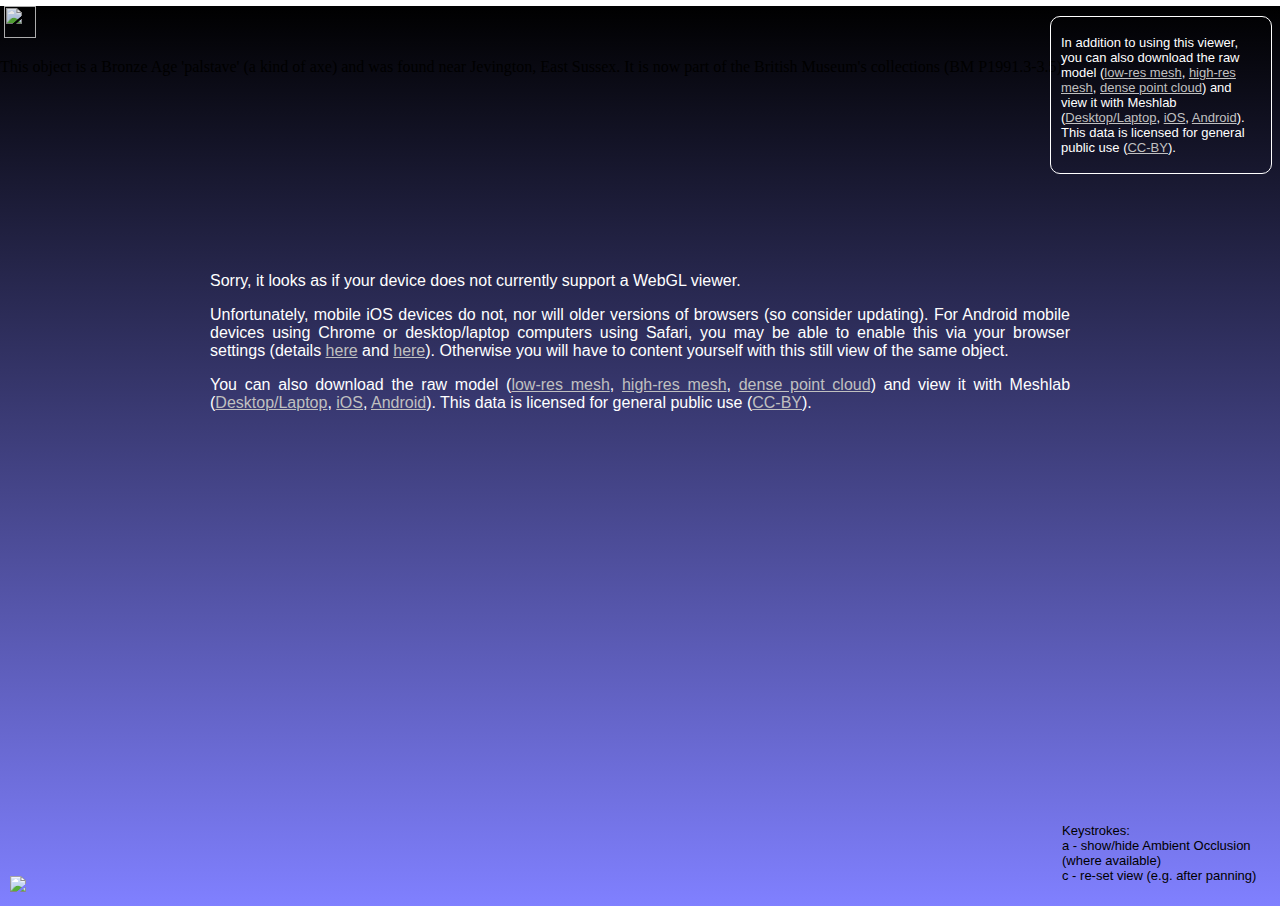
==== index.html @ 2e12a2fa "Add ambient occlusion, object re-centre and panning control." ====
<!DOCTYPE html>
<html>

	<!-- Created by Andrew Bevan, 21-Apr-2014 -->
	<!-- micropasts.org -->
	<!-- Based mainly on three.js and jquery, and
	with further assistance from Marek Maciusowicz,
	Daniel Pett, Johannes Raida and Manuel Wieser -->

	<head>
		<meta charset="utf-8" />
		<meta name="viewport" content="initial-scale=1, width=device-width" />
		<title>MicroPasts 3D Viewer</title>
		<meta name="description" content="A 3D viewer for rendering of models from the MicroPasts project" />
		<meta name="author" content="The MicroPasts team - Andrew Bevan" />

		<meta property="og:title" content="MicroPasts 3D Viewer" />
		<meta property="og:url" content="http://micropasts.org/3D" />
		<meta property="og:image" content="http://crowdsourced.micropasts.org/static/img/MP_SQUARE_notype.png" />
		<meta property="og:site_name" content="MicroPasts: 3D viewer" />
		<meta property="og:type" content="website" />
		<meta property="og:locale" content="en_GB" />
		<meta property="og:description" content="Crowd and community fuelled archaeological research" />
		<meta property="fb:admins" content="688811070" />
		<meta property="fb:app_id" content="1376278705957324" />

		<!-- Twitter card tags -->
		<meta name="twitter:card" content="summary" />
		<meta name="twitter:site" content="@micropasts" />
		<meta name="twitter:title" content="MicroPasts 3D viewer" />
		<meta name="twitter:description" content="Crowd and community fuelled archaeological research" />
		<meta name="twitter:creator" content="@micropasts" />
		<meta name="twitter:image:src" content="http://micropasts.org/3D/examples/P1991_3-3_5_snap.png">

		<!-- v1.10.4 -->
		<link rel=stylesheet href="css/jquery-ui.css" />
		<!-- includes info button -->
		<link rel=stylesheet href="css/mpview.css" />
	</head>

	<body>
		<!-- Main container -->
		<div id="my3dcontent">
			<!-- Object Information Button -->
			<div id="infoButton"
			class="ui-button ui-widget ui-state-default ui-corner-all ui-button-text-only"
			role="button" aria-disabled="false">
				<span class="ui-button-text"><img alt="" width="32" height="32" src="images/icon-info.png" /></span>
			</div>
			<div id="infoBox" title="Object Info">
				<p>
					This object is a Bronze Age 'palstave' (a kind of axe) and was found near Jevington, East Sussex. It is now part of the British Museum's collections (BM P1991.3-3.5).
				</p>
			</div>

			<!-- Logo Overlay -->
			<div id="mylogo">
				<img width="100" src="images/mp-webgl.png">
			</div>

			<!-- Text Overlay -->
			<div id="myothercontent">
				<p>
					In addition to using this viewer, you can also download the raw model (<a
					href="examples/P1991_3-3_5_LoRes.zip">low-res mesh</a>, <a
					href="examples/P1991_3-3_5_HiRes.zip">high-res mesh</a>, <a
					href="examples/P1991_3-3_5_DPC.ply">dense point cloud</a>) and view it with Meshlab (<a
					href="http://meshlab.sourceforge.net/">Desktop/Laptop</a>, <a href="https://itunes.apple.com/us/app/meshlab-for-ios/id451944013?mt=8">iOS</a>, <a href="https://play.google.com/store/apps/details?id=it.isticnr.meshlab">Android</a>). This data is licensed for general public use (<a
					href="http://creativecommons.org/licenses/by/4.0/">CC-BY</a>).
				</p>
			</div>
			
			<!-- Function Key Text Overlay -->
			<div id="keystrokeoverlay">
				<p>
				Keystrokes:<br>
				a - show/hide Ambient Occlusion (where available)<br>
				c - re-set view (e.g. after panning)<br>
				</p>
			</div>

			<!-- Replacement Image -->
			<div id="backupimage">
				<div id="backupimage-img-wrapper">
					<img id="backupimage-img" alt="" src="examples/P1991_3-3_5_snap.png" />
				</div>
				<div id="backupimage-text-wrapper">
					<p>
						Sorry, it looks as if your device does not currently support a WebGL viewer.
					</p>
					<p>
						Unfortunately, mobile iOS devices do not, nor will older versions of browsers (so consider updating).
						For Android mobile devices using Chrome or desktop/laptop computers using Safari, you may be able to enable this via your browser settings
						(details <a
						href="http://thenextweb.com/google/2013/01/25/google-finally-makes-it-easy-to-enable-webgl-support-in-latest-chrome-for-android-beta/">here</a> and <a
						href="https://discussions.apple.com/thread/3300585?start=0">here</a>).
						Otherwise you will have to content yourself with this still view of the same object.
					</p>
					<p>
						You can also download the raw model (<a
						href="examples/P1991_3-3_5_LoRes.zip">low-res mesh</a>, <a
						href="examples/P1991_3-3_5_HiRes.zip">high-res mesh</a>, <a
						href="examples/P1991_3-3_5_DPC.ply">dense point cloud</a>) and view it with Meshlab (<a
						href="http://meshlab.sourceforge.net/">Desktop/Laptop</a>, <a href="https://itunes.apple.com/us/app/meshlab-for-ios/id451944013?mt=8">iOS</a>, <a href="https://play.google.com/store/apps/details?id=it.isticnr.meshlab">Android</a>). This data is licensed for general public use (<a
						href="http://creativecommons.org/licenses/by/4.0/">CC-BY</a>).
					</p>
				</div>
			</div>

		</div>
		</div>

		<!-- Moved scripts to render faster -->
		<script src="js/three.min.js"></script>
		<script src="js/TrackballControls.js"></script>
		<script src="js/OBJLoader.js"></script>
		<script src="js/Detector.js"></script>
		<script src="js/jquery-2.1.0.min.js"></script>
		<script src="js/jquery-ui.min.js"></script>
		<script src="js/info.js"></script>

		<!-- Dynamically add a border around my3dcontent, so calc() doesn't have to be used -->
		<script type="text/javascript">
			if (Detector.webgl) {
				$('#my3dcontent').css('min-height', window.innerHeight - 6);
				$('#my3dcontent').css('border', 'solid 3px');
				window.addEventListener('resize', function() {
					$('#my3dcontent').css('min-height', window.innerHeight - 6);
				}, false);
			} else {
				$('#my3dcontent').css('min-height', $('#my3dcontent').height() - 6);
				$('#my3dcontent').css('border', 'solid 3px');
				window.addEventListener('resize', function() {
					$('#my3dcontent').css('min-height', $(window).height() - 6);
				}, false);
			}
		</script>

		<!-- Conditional display depending on browser's WebGL capabiltites -->
		<script>
			$(document).ready(function() {
				if (Detector.webgl) {
					document.getElementById('backupimage').style.display = 'none';
				} else {
					document.getElementById('myothercontent').style.display = 'none';
					document.getElementById('keystrokeoverlay').style.display = 'none';
				};
			});
		</script>
		
		<!-- WebGL Main Script -->
		<script>
			var container;
			var camera, scene, renderer;
			var mouseX = 0, mouseY = 0;
			var myTextures = Array();
			var texturetype = 0;
			var globalObject;

			var windowHalfX = window.innerWidth / 2;
			var windowHalfY = window.innerHeight / 2;

			if (Detector.webgl) {
				init();
				animate();
			}

			/*** Initialize ***/
			function init() {

				var wrapper = document.createElement('div');
				wrapper.style.position = 'absolute';
				wrapper.style.overflow = 'hidden';
				wrapper.style.top = 0;
				wrapper.style.width = window.innerWidth + 'px';
				wrapper.style.height = window.innerHeight + 'px';

				window.addEventListener('resize', function() {
					wrapper.style.width = window.innerWidth + 'px';
					wrapper.style.height = window.innerHeight + 'px';
				}, false);

				document.body.appendChild(wrapper);

				var container = document.createElement('div');

				wrapper.appendChild(container);

				// Adjust cameras distance and set the FOV. Last two values set the clippling plane.
				camera = new THREE.PerspectiveCamera(45, window.innerWidth / window.innerHeight, 0.01, 10);
				camera.position.z = 0.4;

				// Set camera behaviour and sensitivity
				controls = new THREE.TrackballControls(camera);
				controls.rotateSpeed = 4;
				controls.zoomSpeed = 4;
				controls.panSpeed = 2;
				controls.noZoom = false;
				controls.noPan = false;
				controls.staticMoving = true;
				controls.dynamicDampingFactor = 0.3;

				// Add scene
				scene = new THREE.Scene();

				// White light with no shading effects
				var ambient = new THREE.AmbientLight(0xffffff);
				scene.add(ambient);
			
				/*** Texture Loading ***/
				if (Detector.webgl) {
					var manager = new THREE.LoadingManager();
					manager.onProgress = function(item, loaded, total) {
						console.log(item, loaded, total);
					};

					var loader = new THREE.ImageLoader(manager);

					// Load texture(s) into array
					myTextures[0] = new THREE.Texture();
					loader.load('examples/P1991_3-3_5_LoRes.jpg', function(image) {
						myTextures[0].image = image;
						myTextures[0].needsUpdate = true;
					});
					myTextures[1] = new THREE.Texture();
					loader.load('examples/P1991_3-3_5_AmbOcc.jpg', function(image) {
						myTextures[1].image = image;
						myTextures[1].needsUpdate = true;
					});

					// Load mesh and apply texture
					var loader = new THREE.OBJLoader(manager);
					loader.load('examples/P1991_3-3_5_LoRes.obj', function(object) {
						//store global reference to .obj
        				globalObject = object;
						object.traverse(function(child) {
							if ( child instanceof THREE.Mesh) {
								// child.material.map = texture;
								child.material.map = myTextures[texturetype];
								child.material.needsUpdate = true;
								THREE.GeometryUtils.center(child.geometry);
							}
						});

						// Rescale if necessary
						object.scale = new THREE.Vector3(1, 1, 1);

						// Re-position if necessary
						object.position.y += 0.0;
						scene.add(object);
					});
				}

				// Check for WebGL (enable slower canvas render otherwise)
				if (Detector.webgl) {
					renderer = new THREE.WebGLRenderer({
						alpha : true
					});
				} else {
					renderer = new THREE.CanvasRenderer({
						alpha : true
					});
				}

				renderer.setSize(window.innerWidth, window.innerHeight);
				container.appendChild(renderer.domElement);
				container.addEventListener('resize', onWindowResize, false);
				document.addEventListener("keydown", onDocumentKeyDown, false);
			}
			
			// Handle keystroke events
			function onDocumentKeyDown(event){
				var keyCode = event.which;
				// Alternate between multiple textures via "a" keystroke
					if(keyCode == 65){
						if (texturetype == 0) {
							texturetype = 1;
							globalObject.traverse( function ( child ) {
      							if (child instanceof THREE.Mesh) {
						        child.material.map = myTextures[texturetype];
  							    child.material.needsUpdate = true;
 							    }
							});
						} else {
							texturetype = 0;
							globalObject.traverse( function ( child ) {
      							if (child instanceof THREE.Mesh) {
						        child.material.map = myTextures[texturetype];
  							    child.material.needsUpdate = true;
 							    }
							});
						}
					// Reset camera position via "c" keystroke
					} else if(keyCode == 67) {
						controls.reset();
					}
				}

			// Handle window resizing
			function onWindowResize(event) {
				camera.aspect = window.innerWidth / window.innerHeight;
				camera.updateProjectionMatrix();
				renderer.setSize(window.innerWidth, window.innerHeight);
			}
			window.onresize = onWindowResize;

			// Render handler
			function render() {
				// Enable this to disable pan and keep the object always in the centre
				// camera.lookAt(scene.position);
				renderer.render(scene, camera);
			}

			// Loop for new camera on each frame
			function animate() {
				requestAnimationFrame(animate);
				controls.update();
				render()
			}
		</script>

		<!-- Google Analytics or similar solutions -->
		<script type="text/javascript">
			var _gaq = _gaq || [];
			_gaq.push(['_setAccount', 'UA-298202-17']);
			_gaq.push(['_trackPageview']);

			(function() {
				var ga = document.createElement('script');
				ga.type = 'text/javascript';
				ga.async = true;
				ga.src = ('https:' == document.location.protocol ? 'https://ssl' : 'http://www') + '.google-analytics.com/ga.js';
				var s = document.getElementsByTagName('script')[0];
				s.parentNode.insertBefore(ga, s);
			})();
		</script>

	</body>
</html>
---- css/mpview.css ----
/* Very basic css for page. */

body {
	height: 100%;
	margin: 0px;
	background-color: "#8080ff";
}

html {
	height: 100%;
}

#mylogo {
	position: absolute; 
	bottom: 10px;
	left: 10px;
	z-index: 2;
	border-width: 0px; 
}

#myothercontent {
	font-family: Arial, Helvetica, sans-serif;
	position: absolute; top: 10px; right: 8px; z-index: 100;
	border-width: thin; 
	border-style: solid;
	border-color: white;
	font-size: small;
	color: white;
	padding:5px 10px; 
	width:200px; 
	border-radius:10px;
}
#myothercontent a:link { color: #C0C0C0; }
#myothercontent a:visited { color: #C0C0C0; }

#keystrokeoverlay {
	font-family: Arial, Helvetica, sans-serif;
	position: absolute; bottom: 5px; right: 8px; z-index: 100;
	font-size: small;
	color: black;
	padding:5px 10px; 
	width:200px; 
}

#backupimage {
	width: 80%;
	position: relative;
	font-family: Arial, Helvetica, sans-serif;
	color: white;
	margin: 10% 10% 100px;
	z-index: 50;
}
#backupimage a:link { color: #C0C0C0; }
#backupimage a:visited { color: #C0C0C0; }

#backupimage-img {
	width: 100%;
	max-width: 300px;
}

#backupimage-img-wrapper {
	text-align: center;
	margin-bottom: 50px;
}

#backupimage-text-wrapper {
	width: 100%;
	max-width: 860px;
	position: relative;
	margin: auto;
	text-align: justify;
}

#infoButton {
	z-index: 2;
	background-color: rgb(0, 0, 0);
	background-color: rgba(0, 0, 0, 0);
	opacity: 0.9;
	margin-top: 6px;
	margin-left: 4px;
}

#my3dcontent {
	min-height: 100%;
	position: relative;
	/* Fancy linear gradient like MeshLab */
	background: -webkit-linear-gradient(#000000, #8080ff); /* For Safari 5.1 to 6.0 */
	background: -o-linear-gradient(#000000, #8080ff); /* For Opera 11.1 to 12.0 */
	background: -moz-linear-gradient(#000000, #8080ff); /* For Firefox 3.6 to 15 */
	background: linear-gradient(#000000, #8080ff); /* Standard syntax */
}

/* Customized CSS for jQuery UI: simple info button and box. */

.ui-widget-content 
{
    font-size:12px;
    font-family: georgia;
}

/* trim space around info button */
#infoBox .ui-button-text-only .ui-button-text 
{  padding: 0px;  }
#infoBox .ui-state-default, #infoBox .ui-widget-content #infoBox .ui-state-default, #infoBox .ui-widget-header .ui-state-default 
{  border: 0px solid #000000;  }

/* changing dialog close button */
.ui-dialog-titlebar-close
{
	outline-width: 0px !important;
	background-color: transparent !important;
    background-image: url('../images/icon-close-16.png') !important;
	background-repeat:no-repeat !important;
}

/* changing dialog close button */
.ui-dialog-titlebar-close:hover,
.ui-dialog-titlebar-close:focus 
{
    background-color: transparent !important;
    background-image: url('../images/icon-close-16.png') !important;
	background-repeat:no-repeat !important;
}

/* hide the default "x" close image */
.ui-dialog-titlebar-close span 
{  display:none !important;  }

/* translucent background */
.ui-dialog 
{  
	opacity: .90;  
	width:200px !important;
}
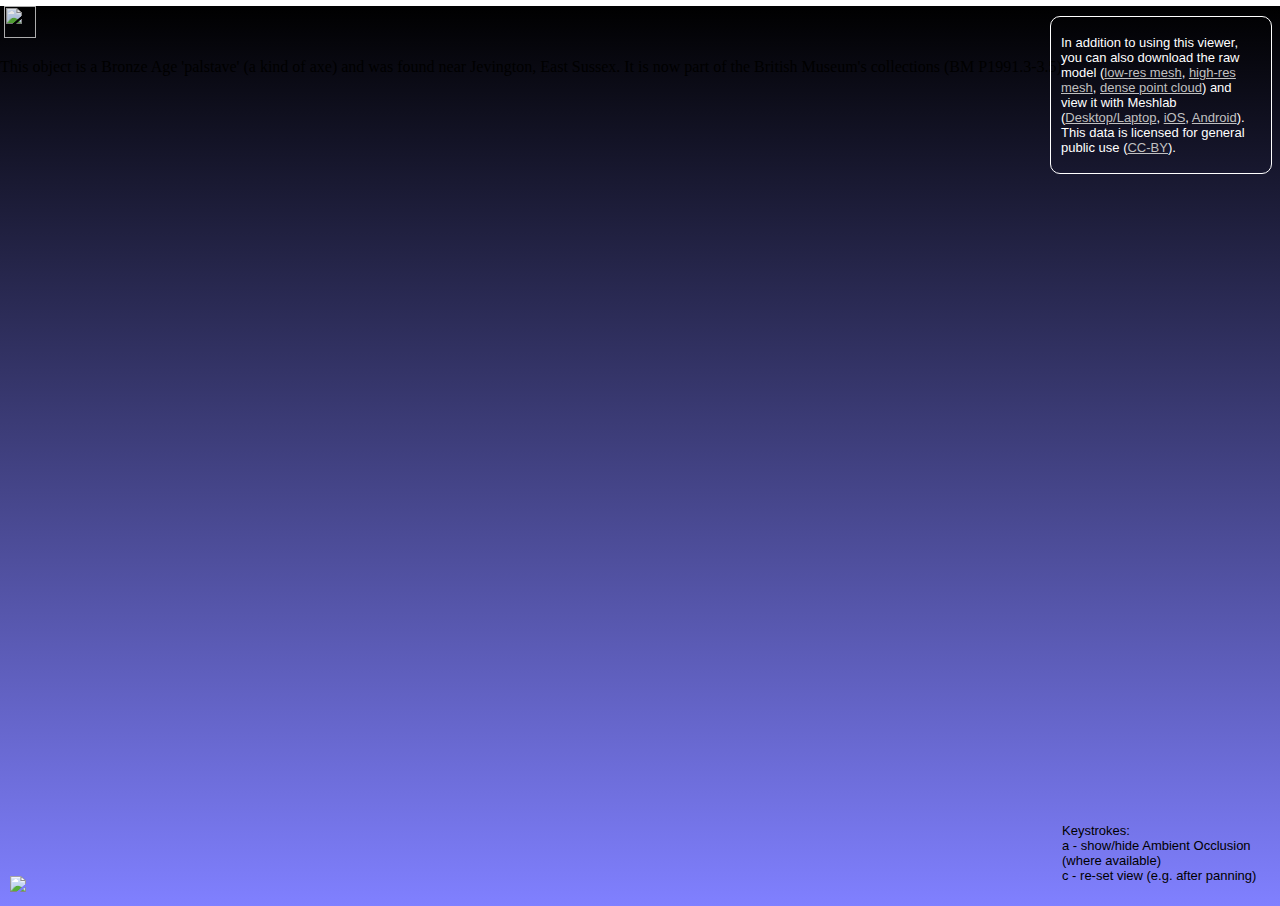
==== commit 0448a621: "Fix display order for backup page" ====
--- a/index.html
+++ b/index.html
@@ -144,6 +144,7 @@
 				} else {
 					document.getElementById('myothercontent').style.display = 'none';
 					document.getElementById('keystrokeoverlay').style.display = 'none';
+					$('#backupimage').css('display','block');
 				};
 			});
 		</script>
--- a/css/mpview.css
+++ b/css/mpview.css
@@ -51,6 +51,7 @@
 	color: white;
 	margin: 10% 10% 100px;
 	z-index: 50;
+	display: none;
 }
 #backupimage a:link { color: #C0C0C0; }
 #backupimage a:visited { color: #C0C0C0; }
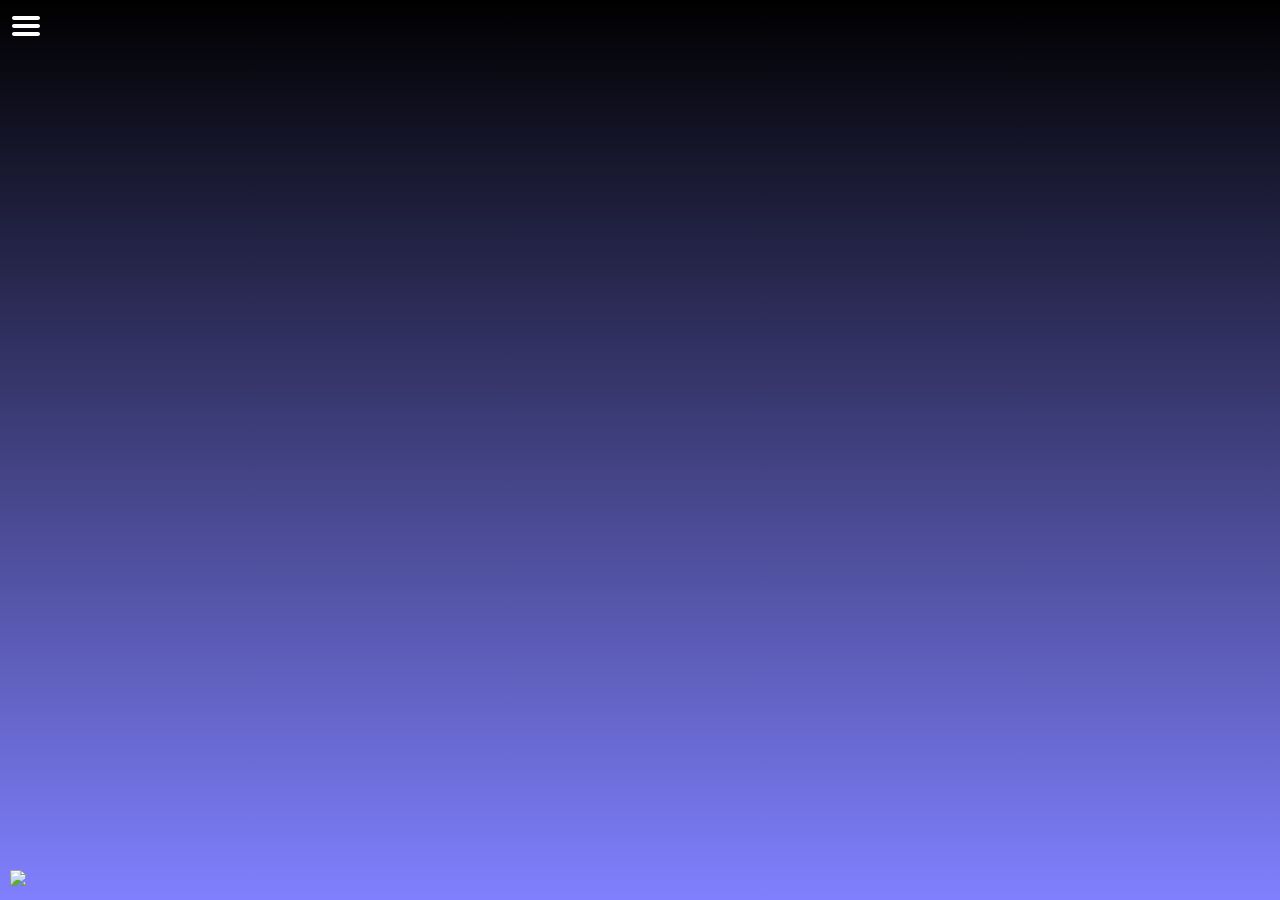
==== commit afd24e20: "a whole new gui..." ====
--- a/index.html
+++ b/index.html
@@ -1,11 +1,11 @@
 <!DOCTYPE html>
 <html>
 
-	<!-- Created by Andrew Bevan, 21-Apr-2014 -->
+	<!-- First created by Andrew Bevan, 21-Apr-2014 -->
 	<!-- micropasts.org -->
 	<!-- Based mainly on three.js and jquery, and
 	with further assistance from Marek Maciusowicz,
-	Daniel Pett, Johannes Raida and Manuel Wieser -->
+	Daniel Pett, Johannes Raida, Markus Schütz and Manuel Wieser -->
 
 	<head>
 		<meta charset="utf-8" />
@@ -32,92 +32,92 @@
 		<meta name="twitter:creator" content="@micropasts" />
 		<meta name="twitter:image:src" content="http://micropasts.org/3D/examples/P1991_3-3_5_snap.png">
 
-		<!-- v1.10.4 -->
+		<!-- Main Styles -->
+		<link rel=stylesheet href="css/mpview.css" />
+		<!-- jQuery UI style v1.10.4 -->
 		<link rel=stylesheet href="css/jquery-ui.css" />
-		<!-- includes info button -->
-		<link rel=stylesheet href="css/mpview.css" />
+
 	</head>
 
 	<body>
+
 		<!-- Main container -->
 		<div id="my3dcontent">
-			<!-- Object Information Button -->
-			<div id="infoButton"
-			class="ui-button ui-widget ui-state-default ui-corner-all ui-button-text-only"
-			role="button" aria-disabled="false">
-				<span class="ui-button-text"><img alt="" width="32" height="32" src="images/icon-info.png" /></span>
-			</div>
-			<div id="infoBox" title="Object Info">
-				<p>
-					This object is a Bronze Age 'palstave' (a kind of axe) and was found near Jevington, East Sussex. It is now part of the British Museum's collections (BM P1991.3-3.5).
-				</p>
+
+			<!-- Three Line Menu -->
+			<div id="toolbox-launcher">
+				<a href="#"><img src="images/threeline.svg" alt="Menu"></a>
+			</div>
+
+			<div id="toolbox">
+				<ul class="nav">
+					<li class="info">
+						<a href='#' onclick='infooverlay()'>Model Information</a>
+					</li>
+					<li class="measure">
+						<a href='#' onclick='measuring()'>Measurement</a>
+					</li>
+					<li class="skin">
+						<a href='#' onclick='skinswitch()'>Switch Skin</a>
+					</li>
+					<li class="reset">
+						<a href='#' onclick='viewreset()'>Reset View</a>
+					</li>
+					<li class="home">
+						<a href="http://www.micropasts.org/data-centre/">Data Centre</a>
+					</li>
+					<li class="help">
+						<a href='#' onclick='helpoverlay()'>Help</a>
+					</li>
+				</ul>
+			</div>
+
+			<!-- Measurement Buttons and Distance Label -->
+			<div id="mbuttonF">
+				<input type="button" onclick="placeStart()", class="mbuttonF">
+			</div>
+			<div id="mbuttonT">
+				<input type="button" onclick="placeEnd()", class="mbuttonT">
+			</div>
+			<div id="lblDistance">
+				abc
 			</div>
 
 			<!-- Logo Overlay -->
 			<div id="mylogo">
-				<img width="100" src="images/mp-webgl.png">
-			</div>
-
-			<!-- Text Overlay -->
-			<div id="myothercontent">
-				<p>
-					In addition to using this viewer, you can also download the raw model (<a
-					href="examples/P1991_3-3_5_LoRes.zip">low-res mesh</a>, <a
-					href="examples/P1991_3-3_5_HiRes.zip">high-res mesh</a>, <a
-					href="examples/P1991_3-3_5_DPC.ply">dense point cloud</a>) and view it with Meshlab (<a
-					href="http://meshlab.sourceforge.net/">Desktop/Laptop</a>, <a href="https://itunes.apple.com/us/app/meshlab-for-ios/id451944013?mt=8">iOS</a>, <a href="https://play.google.com/store/apps/details?id=it.isticnr.meshlab">Android</a>). This data is licensed for general public use (<a
-					href="http://creativecommons.org/licenses/by/4.0/">CC-BY</a>).
-				</p>
-			</div>
-			
-			<!-- Function Key Text Overlay -->
-			<div id="keystrokeoverlay">
-				<p>
-				Keystrokes:<br>
-				a - show/hide Ambient Occlusion (where available)<br>
-				c - re-set view (e.g. after panning)<br>
-				</p>
-			</div>
-
-			<!-- Replacement Image -->
-			<div id="backupimage">
-				<div id="backupimage-img-wrapper">
-					<img id="backupimage-img" alt="" src="examples/P1991_3-3_5_snap.png" />
-				</div>
-				<div id="backupimage-text-wrapper">
+				<a href="http://micropasts.org"><img width="100" src="images/mp-webgl.png"></a>
+			</div>
+
+			<!-- Replacement Page -->
+			<div id="backup">
+				<div id="backup-text-wrapper">
 					<p>
 						Sorry, it looks as if your device does not currently support a WebGL viewer.
-					</p>
-					<p>
-						Unfortunately, mobile iOS devices do not, nor will older versions of browsers (so consider updating).
-						For Android mobile devices using Chrome or desktop/laptop computers using Safari, you may be able to enable this via your browser settings
-						(details <a
-						href="http://thenextweb.com/google/2013/01/25/google-finally-makes-it-easy-to-enable-webgl-support-in-latest-chrome-for-android-beta/">here</a> and <a
-						href="https://discussions.apple.com/thread/3300585?start=0">here</a>).
-						Otherwise you will have to content yourself with this still view of the same object.
-					</p>
-					<p>
-						You can also download the raw model (<a
-						href="examples/P1991_3-3_5_LoRes.zip">low-res mesh</a>, <a
-						href="examples/P1991_3-3_5_HiRes.zip">high-res mesh</a>, <a
-						href="examples/P1991_3-3_5_DPC.ply">dense point cloud</a>) and view it with Meshlab (<a
-						href="http://meshlab.sourceforge.net/">Desktop/Laptop</a>, <a href="https://itunes.apple.com/us/app/meshlab-for-ios/id451944013?mt=8">iOS</a>, <a href="https://play.google.com/store/apps/details?id=it.isticnr.meshlab">Android</a>). This data is licensed for general public use (<a
-						href="http://creativecommons.org/licenses/by/4.0/">CC-BY</a>).
+						Please consider updating your browser and/or checking your WebGL settings.
 					</p>
 				</div>
 			</div>
 
 		</div>
-		</div>
-
-		<!-- Moved scripts to render faster -->
+
+		<!-- Moved scripts here to render faster -->
 		<script src="js/three.min.js"></script>
 		<script src="js/TrackballControls.js"></script>
 		<script src="js/OBJLoader.js"></script>
 		<script src="js/Detector.js"></script>
 		<script src="js/jquery-2.1.0.min.js"></script>
-		<script src="js/jquery-ui.min.js"></script>
-		<script src="js/info.js"></script>
+		<script src="js/Markdown.Converter.js"></script>
+
+		<!-- Conditional behaviour of menu-->
+		<script>
+			$('#toolbox-launcher').on('click', function(e) {
+				if ($('#toolbox').css('display') == 'none') {
+					$('#toolbox').fadeIn();
+				} else {
+					$('#toolbox').fadeOut();
+				}
+			});
+		</script>
 
 		<!-- Dynamically add a border around my3dcontent, so calc() doesn't have to be used -->
 		<script type="text/javascript">
@@ -140,15 +140,33 @@
 		<script>
 			$(document).ready(function() {
 				if (Detector.webgl) {
-					document.getElementById('backupimage').style.display = 'none';
+					document.getElementById('backup').style.display = 'none';
 				} else {
-					document.getElementById('myothercontent').style.display = 'none';
-					document.getElementById('keystrokeoverlay').style.display = 'none';
-					$('#backupimage').css('display','block');
+					$('#backup').css('display', 'block');
 				};
 			});
 		</script>
-		
+
+		<!-- Measure button appearance on-click -->
+		<script>
+			$('.mbuttonF').on('click', function(e) {
+				e.stopPropagation();
+				$('.mbuttonT').css('border', 'solid 1px transparent');
+				$(this).css('border', 'solid 1px white');
+			});
+
+			$('.mbuttonT').on('click', function(e) {
+				e.stopPropagation();
+				$('.mbuttonF').css('border', 'solid 1px transparent');
+				$(this).css('border', 'solid 1px white');
+			});
+
+			$(document).on('click', function(e) {
+				$('.mbuttonF').css('border', 'solid 1px transparent');
+				$('.mbuttonT').css('border', 'solid 1px transparent');
+			});
+		</script>
+
 		<!-- WebGL Main Script -->
 		<script>
 			var container;
@@ -157,6 +175,15 @@
 			var myTextures = Array();
 			var texturetype = 0;
 			var globalObject;
+			var t1exists
+			var mouse = {
+				x : 0.1,
+				y : 0.1
+			};
+			var projector, raycaster;
+			var spStart, spEnd, sConnection;
+			var placeStartMode = false;
+			var placeEndMode = false;
 
 			var windowHalfX = window.innerWidth / 2;
 			var windowHalfY = window.innerHeight / 2;
@@ -190,6 +217,9 @@
 				// Adjust cameras distance and set the FOV. Last two values set the clippling plane.
 				camera = new THREE.PerspectiveCamera(45, window.innerWidth / window.innerHeight, 0.01, 10);
 				camera.position.z = 0.4;
+
+				projector = new THREE.Projector();
+				raycaster = new THREE.Raycaster();
 
 				// Set camera behaviour and sensitivity
 				controls = new THREE.TrackballControls(camera);
@@ -207,7 +237,7 @@
 				// White light with no shading effects
 				var ambient = new THREE.AmbientLight(0xffffff);
 				scene.add(ambient);
-			
+
 				/*** Texture Loading ***/
 				if (Detector.webgl) {
 					var manager = new THREE.LoadingManager();
@@ -217,26 +247,67 @@
 
 					var loader = new THREE.ImageLoader(manager);
 
+					// Get and set model texture(s) and info from same directory as obj
+					$.urlParam = function(name) {
+						var results = new RegExp('[\?&]' + name + '=([^&#]*)').exec(window.location.href);
+						if (results == null) {
+							return null;
+						} else {
+							return results[1] || 0;
+						}
+					}
+					var modelurl = decodeURIComponent($.urlParam('mesh'));
+					if (modelurl == 'null') {
+						var modelurl = 'examples/P1991_3-3_5_LoRes.obj'
+						var t0 = 'examples/P1991_3-3_5_LoRes.jpg'
+						var t1 = 'examples/Texture1.jpg'
+						var mdf = 'examples/readme.md'
+					} else {
+						var urlbits = modelurl.split("/");
+						var modelname = urlbits[urlbits.length - 1];
+						var modurl = modelurl.substring(0, modelurl.length - 4)
+						var mydir = modelurl.substring(0, modelurl.length - modelname.length);
+						var t0 = modurl.concat('.jpg')
+						var t1 = mydir.concat('Texture1.jpg')
+						var mdf = mydir.concat('readme.md')
+					}
+
+					// Check for extra texture file
+					var xhr = new XMLHttpRequest();
+					xhr.open('HEAD', t1, false);
+					xhr.send();
+					t1exists = xhr.status != 404;
+
+					//  Markdown converter
+					jQuery(document).ready(function jQueryReady($) {
+						var converter = new Markdown.Converter(), markdownToHtml = converter.makeHtml;
+						$.get(mdf).success(function(data) {
+							$("#readme").html(markdownToHtml(data));
+						});
+					});
+
 					// Load texture(s) into array
 					myTextures[0] = new THREE.Texture();
-					loader.load('examples/P1991_3-3_5_LoRes.jpg', function(image) {
+					loader.load(t0, function(image) {
 						myTextures[0].image = image;
 						myTextures[0].needsUpdate = true;
 					});
-					myTextures[1] = new THREE.Texture();
-					loader.load('examples/P1991_3-3_5_AmbOcc.jpg', function(image) {
-						myTextures[1].image = image;
-						myTextures[1].needsUpdate = true;
-					});
+
+					if (t1exists) {
+						myTextures[1] = new THREE.Texture();
+						loader.load(t1, function(image) {
+							myTextures[1].image = image;
+							myTextures[1].needsUpdate = true;
+						});
+					}
 
 					// Load mesh and apply texture
 					var loader = new THREE.OBJLoader(manager);
-					loader.load('examples/P1991_3-3_5_LoRes.obj', function(object) {
+					loader.load(modelurl, function(mymodel) {
 						//store global reference to .obj
-        				globalObject = object;
-						object.traverse(function(child) {
+						globalObject = mymodel;
+						mymodel.traverse(function(child) {
 							if ( child instanceof THREE.Mesh) {
-								// child.material.map = texture;
 								child.material.map = myTextures[texturetype];
 								child.material.needsUpdate = true;
 								THREE.GeometryUtils.center(child.geometry);
@@ -244,13 +315,37 @@
 						});
 
 						// Rescale if necessary
-						object.scale = new THREE.Vector3(1, 1, 1);
+						mymodel.scale = new THREE.Vector3(1, 1, 1);
 
 						// Re-position if necessary
-						object.position.y += 0.0;
-						scene.add(object);
+						mymodel.position.y += 0.0;
+						scene.add(mymodel);
 					});
 				}
+
+				// Measurement (prepared here but to be added via menu)
+				var sphereGeometry = new THREE.SphereGeometry(0.001, 32, 32);
+				var sphereMaterialS = new THREE.MeshBasicMaterial({
+					color : 0xc2852b,
+					shading : THREE.FlatShading
+				});
+				var sphereMaterialE = new THREE.MeshBasicMaterial({
+					color : 0xf0e8dd,
+					shading : THREE.FlatShading
+				});
+				spStart = new THREE.Mesh(sphereGeometry, sphereMaterialS);
+				spEnd = new THREE.Mesh(sphereGeometry, sphereMaterialE);
+				spStart.position.set(-0.1, 0, 0);
+				spEnd.position.set(0.13, 0, 0);
+
+				var lc = new THREE.Color(0xf0e8dd);
+				var lineGeometry = new THREE.Geometry();
+				lineGeometry.vertices.push(spStart.position.clone(), spEnd.position.clone());
+				lineGeometry.colors.push(lc, lc, lc);
+				var lineMaterial = new THREE.LineBasicMaterial({
+					vertexColors : THREE.VertexColors
+				});
+				sConnection = new THREE.Line(lineGeometry, lineMaterial);
 
 				// Check for WebGL (enable slower canvas render otherwise)
 				if (Detector.webgl) {
@@ -267,35 +362,83 @@
 				container.appendChild(renderer.domElement);
 				container.addEventListener('resize', onWindowResize, false);
 				document.addEventListener("keydown", onDocumentKeyDown, false);
-			}
-			
-			// Handle keystroke events
-			function onDocumentKeyDown(event){
+				document.addEventListener('mousemove', onDocumentMouseMove, false);
+				document.addEventListener('touchmove', onDocumentTouchMove, false);
+				renderer.domElement.addEventListener('click', onClick, false);
+			}
+
+			// Handle keystroke events and related menu functions
+			function onDocumentKeyDown(event) {
 				var keyCode = event.which;
-				// Alternate between multiple textures via "a" keystroke
-					if(keyCode == 65){
-						if (texturetype == 0) {
-							texturetype = 1;
-							globalObject.traverse( function ( child ) {
-      							if (child instanceof THREE.Mesh) {
-						        child.material.map = myTextures[texturetype];
-  							    child.material.needsUpdate = true;
- 							    }
-							});
-						} else {
-							texturetype = 0;
-							globalObject.traverse( function ( child ) {
-      							if (child instanceof THREE.Mesh) {
-						        child.material.map = myTextures[texturetype];
-  							    child.material.needsUpdate = true;
- 							    }
-							});
+				// Alternate between multiple textures via "s" keystroke
+				if (keyCode == 83) {
+					if (texturetype == 0 & t1exists) {
+						texturetype = 1;
+						globalObject.traverse(function(child) {
+							if ( child instanceof THREE.Mesh) {
+								child.material.map = myTextures[texturetype];
+								child.material.needsUpdate = true;
+							}
+						});
+					} else {
+						texturetype = 0;
+						globalObject.traverse(function(child) {
+							if ( child instanceof THREE.Mesh) {
+								child.material.map = myTextures[texturetype];
+								child.material.needsUpdate = true;
+							}
+						});
+					}
+					// Reset camera position via "r" keystroke
+				} else if (keyCode == 82) {
+					controls.reset();
+				}
+			}
+
+			// Alternate between multiple textures via menu
+			function skinswitch() {
+				if (texturetype == 0 & t1exists) {
+					texturetype = 1;
+					globalObject.traverse(function(child) {
+						if ( child instanceof THREE.Mesh) {
+							child.material.map = myTextures[texturetype];
+							child.material.needsUpdate = true;
 						}
-					// Reset camera position via "c" keystroke
-					} else if(keyCode == 67) {
-						controls.reset();
-					}
+					});
+				} else {
+					texturetype = 0;
+					globalObject.traverse(function(child) {
+						if ( child instanceof THREE.Mesh) {
+							child.material.map = myTextures[texturetype];
+							child.material.needsUpdate = true;
+						}
+					});
 				}
+			}
+
+			// Re-set view
+			function viewreset() {
+				controls.reset();
+			}
+
+			// Enable measuring
+			function measuring() {
+				if ($('#lblDistance').css('display') == 'none') {
+					$('#lblDistance').fadeIn();
+					$('.mbuttonF').fadeIn();
+					$('.mbuttonT').fadeIn();
+					scene.add(spStart);
+					scene.add(spEnd);
+					scene.add(sConnection);
+				} else {
+					$('#lblDistance').fadeOut();
+					$('.mbuttonF').fadeOut();
+					$('.mbuttonT').fadeOut();
+					scene.remove(spStart);
+					scene.remove(spEnd);
+					scene.remove(sConnection);
+				}
+			}
 
 			// Handle window resizing
 			function onWindowResize(event) {
@@ -303,12 +446,53 @@
 				camera.updateProjectionMatrix();
 				renderer.setSize(window.innerWidth, window.innerHeight);
 			}
+
 			window.onresize = onWindowResize;
 
+			// Moving mouse for distance measurement
+			function onDocumentMouseMove(event) {
+				event.preventDefault();
+				mouse.x = (event.clientX / window.innerWidth ) * 2 - 1;
+				mouse.y = -(event.clientY / window.innerHeight ) * 2 + 1;
+			}
+			
+			function onDocumentTouchMove(event) {
+				event.preventDefault();
+				mouse.x = (event.touches[0].pageX / window.innerWidth ) * 2 - 1;
+				mouse.y = -(event.touches[0].pageY / window.innerHeight ) * 2 + 1;
+			}
+			
 			// Render handler
 			function render() {
-				// Enable this to disable pan and keep the object always in the centre
-				// camera.lookAt(scene.position);
+				camera.updateMatrixWorld(true);
+
+				vector = new THREE.Vector3(mouse.x, mouse.y, 0.5);
+				projector.unprojectVector(vector, camera);
+				raycaster.ray.set(camera.position, vector.sub(camera.position).normalize());
+
+				if (placeStartMode || placeEndMode) {
+					var intersects = raycaster.intersectObject(globalObject, true);
+
+					if (intersects.length > 0) {
+						var I = intersects[0];
+
+						if (placeStartMode) {
+							spStart.position = I.point;
+						} else if (placeEndMode) {
+							spEnd.position = I.point;
+						}
+						sConnection.geometry.vertices[0].copy(spStart.position);
+						sConnection.geometry.vertices[1].copy(spEnd.position);
+						sConnection.geometry.verticesNeedUpdate = true;
+						sConnection.geometry.computeBoundingSphere();
+					}
+				}
+
+				// Calculation for distance label
+				var distance = spStart.position.distanceTo(spEnd.position);
+				var lblDistance = document.getElementById("lblDistance");
+				lblDistance.innerHTML = "Length: " + distance.toFixed(4) + " m";
+
 				renderer.render(scene, camera);
 			}
 
@@ -317,6 +501,21 @@
 				requestAnimationFrame(animate);
 				controls.update();
 				render()
+			}
+
+			function placeStart() {
+				placeStartMode = true;
+				placeEndMode = false;
+			}
+
+			function placeEnd() {
+				placeStartMode = false;
+				placeEndMode = true;
+			}
+
+			function onClick() {
+				placeStartMode = false;
+				placeEndMode = false;
 			}
 		</script>
 
@@ -336,5 +535,67 @@
 			})();
 		</script>
 
+		<!-- Info and Help and Overlays -->
+		<script>
+			function infooverlay() {
+				el = document.getElementById("infooverlay");
+				el.style.visibility = (el.style.visibility == "visible") ? "hidden" : "visible";
+			}
+
+			function helpoverlay() {
+				el = document.getElementById("helpoverlay");
+				el.style.visibility = (el.style.visibility == "visible") ? "hidden" : "visible";
+			}
+		</script>
+
+		<div id="infooverlay">
+			<div id="infooverlay-box">
+				<a href='#' class='icon-cancel' onclick='infooverlay()'></a>
+				<div id="readme"></div>
+			</div>
+		</div>
+
+		<div id="helpoverlay">
+			
+			<div id="helpoverlay-box">
+				<a href='#' class='icon-cancel' onclick='helpoverlay()'></a>
+				
+				<h3>3D Viewer Help</h3>
+				<p>
+					The is a 3D viewer designed by MicroPasts for viewing its models. You can use mouse or touchpad
+					controls to zoom in and out, pan or rotate the model.
+					There is a three-bar menu icon top-left which gives access to further options.
+				</p>
+
+				<ul>
+					<li>
+						Model Information -- Provides a brief summary of what we know about this model (where avaialble).
+					</li>
+
+					<li>
+						Measurement -- a distance mneauring tool. Click on the brown button to move the brown landmark,
+						and then click on the white button to move the white landmark. The measured distance will be shown top-right.
+					</li>
+
+					<li>
+						Switch Skin -- Allows you to cycle through different mesh textures (if more than one is avaialble).
+					</li>
+
+					<li>
+						Reset View -- Re-centres the model in the viewer at default zoom and position.
+					</li>
+
+					<li>
+						Data Centre -- Access to our Data Centre page where there are further 3D models and direct downloads available.
+					</li>
+
+					<li>
+						Help -- Some basic help. For any further queries, please post on our <a href="http://community.micropasts.org/">forum</a>
+						or consult the source code for this viewer on our <a href="https://github.com/MicroPasts/MicroPasts-3Dview">GitHub repsoitory</a>.
+					</li>
+				</ul>
+			</div>
+		</div>
+
 	</body>
 </html>
--- a/css/mpview.css
+++ b/css/mpview.css
@@ -1,50 +1,60 @@
-
-
 /* Very basic css for page. */
 
 body {
 	height: 100%;
 	margin: 0px;
 	background-color: "#8080ff";
+	padding: 0px;
 }
 
 html {
 	height: 100%;
 }
 
+#lblDistance {
+	position: absolute;
+	right: 10px;
+	top: 20px;
+	z-index: 100;
+	font-family: Arial, Helvetica, sans-serif;
+	font-size: small;
+	color: white;
+	display: none;
+}
+
+#mbuttonF .mbuttonF {
+	position: absolute;
+	background: url('../images/mfr.svg');
+	bottom: 10px;
+	right: 60px;
+	border: solid 1px transparent;
+	height: 32px;
+	width: 32px;
+	z-index: 100;
+	display: none;
+}
+
+#mbuttonT .mbuttonT {
+	position: absolute;
+	background: url('../images/mto.svg');
+	bottom: 10px;
+	right: 10px;
+	border: solid 1px transparent;
+	height: 32px;
+	width: 32px;
+	z-index: 100;
+	display: none;
+}
+
 #mylogo {
-	position: absolute; 
+	position: absolute;
 	bottom: 10px;
 	left: 10px;
 	z-index: 2;
-	border-width: 0px; 
-}
-
-#myothercontent {
-	font-family: Arial, Helvetica, sans-serif;
-	position: absolute; top: 10px; right: 8px; z-index: 100;
-	border-width: thin; 
-	border-style: solid;
-	border-color: white;
-	font-size: small;
-	color: white;
-	padding:5px 10px; 
-	width:200px; 
-	border-radius:10px;
-}
-#myothercontent a:link { color: #C0C0C0; }
-#myothercontent a:visited { color: #C0C0C0; }
-
-#keystrokeoverlay {
-	font-family: Arial, Helvetica, sans-serif;
-	position: absolute; bottom: 5px; right: 8px; z-index: 100;
-	font-size: small;
-	color: black;
-	padding:5px 10px; 
-	width:200px; 
-}
-
-#backupimage {
+	border-width: 0px;
+}
+
+#backup {
 	width: 80%;
 	position: relative;
 	font-family: Arial, Helvetica, sans-serif;
@@ -53,34 +63,13 @@
 	z-index: 50;
 	display: none;
 }
-#backupimage a:link { color: #C0C0C0; }
-#backupimage a:visited { color: #C0C0C0; }
-
-#backupimage-img {
-	width: 100%;
-	max-width: 300px;
-}
-
-#backupimage-img-wrapper {
-	text-align: center;
-	margin-bottom: 50px;
-}
-
-#backupimage-text-wrapper {
+
+#backup-text-wrapper {
 	width: 100%;
 	max-width: 860px;
 	position: relative;
 	margin: auto;
 	text-align: justify;
-}
-
-#infoButton {
-	z-index: 2;
-	background-color: rgb(0, 0, 0);
-	background-color: rgba(0, 0, 0, 0);
-	opacity: 0.9;
-	margin-top: 6px;
-	margin-left: 4px;
 }
 
 #my3dcontent {
@@ -93,45 +82,152 @@
 	background: linear-gradient(#000000, #8080ff); /* Standard syntax */
 }
 
-/* Customized CSS for jQuery UI: simple info button and box. */
-
-.ui-widget-content 
-{
-    font-size:12px;
-    font-family: georgia;
-}
-
-/* trim space around info button */
-#infoBox .ui-button-text-only .ui-button-text 
-{  padding: 0px;  }
-#infoBox .ui-state-default, #infoBox .ui-widget-content #infoBox .ui-state-default, #infoBox .ui-widget-header .ui-state-default 
-{  border: 0px solid #000000;  }
-
-/* changing dialog close button */
-.ui-dialog-titlebar-close
-{
-	outline-width: 0px !important;
-	background-color: transparent !important;
-    background-image: url('../images/icon-close-16.png') !important;
-	background-repeat:no-repeat !important;
-}
-
-/* changing dialog close button */
-.ui-dialog-titlebar-close:hover,
-.ui-dialog-titlebar-close:focus 
-{
-    background-color: transparent !important;
-    background-image: url('../images/icon-close-16.png') !important;
-	background-repeat:no-repeat !important;
-}
-
-/* hide the default "x" close image */
-.ui-dialog-titlebar-close span 
-{  display:none !important;  }
-
-/* translucent background */
-.ui-dialog 
-{  
-	opacity: .90;  
-	width:200px !important;
-}+/* Menu Style */
+#toolbox-launcher {
+	position: absolute;
+	z-index: 2;
+	margin-top: 10px;
+	margin-left: 10px;
+}
+
+#toolbox {
+	display: none;
+	position: absolute;
+	z-index: 100;
+	margin-top: 60px;
+	margin-left: 10px;
+	font-family: Arial, Helvetica, sans-serif;
+	border-width: thin;
+	border-style: solid;
+	border-color: white;
+	font-size: small;
+	color: white;
+	padding: 5px 1px;
+	width: 180px;
+	border-radius: 10px;
+	text-align: left;
+}
+#toolbox a:link {
+	color: white;
+	text-decoration: none;
+}
+#toolbox a:visited {
+	color: white;
+	text-decoration: none;
+}
+
+/* Webfonts courtesy of Fontello and Font Awesome */
+@font-face {
+	font-family: 'wbicons';
+	src: url("icons/wbicons.eot");
+	src: url("icons/wbicons.eot#iefix") format('embedded-opentype'), url("icons/wbicons.woff") format('woff'), url("icons/wbicons.ttf") format('truetype'), url("icons/wbicons.svg#bullets") format('svg');
+	font-weight: normal;
+	font-style: normal;
+}
+
+ul.nav {
+	list-style-type: none;
+}
+
+ul.nav li {
+	text-indent: -1.4em;
+	margin: 0.5em 0.5em;
+	line-height: 1.5em;
+}
+
+ul.nav li:before {
+	font-family: wbicons;
+	content: "\e800";
+	float: left;
+	width: 1.4em;
+	color: white;
+}
+
+ul.nav li.info:before {
+	content: "\e800";
+}
+ul.nav li.home:before {
+	content: "\e804";
+}
+ul.nav li.measure:before {
+	content: "\e806";
+}
+ul.nav li.skin:before {
+	content: "\e803";
+}
+ul.nav li.reset:before {
+	content: "\e807";
+}
+ul.nav li.help:before {
+	content: "\e801";
+}
+
+/* Overlays */
+#infooverlay {
+	visibility: hidden;
+	position: absolute;
+	left: 0px;
+	top: 0px;
+	width: 100%;
+	height: 100%;
+	text-align: center;
+	z-index: 1000;
+}
+
+#infooverlay-box {
+	height: 400px;
+	width: 300px;
+	margin: 100px auto;
+	background-color: white;
+	border: 1px solid white;
+	padding: 15px;
+	text-align: center;
+	font-family: Arial, Helvetica, sans-serif;
+	font-size: small;
+	border-radius: 10px;
+	opacity: 0.9;
+	overflow: auto;
+}
+
+#helpoverlay {
+	visibility: hidden;
+	position: absolute;
+	left: 0px;
+	top: 0px;
+	width: 100%;
+	height: 100%;
+	text-align: center;
+	z-index: 1000;
+}
+
+#helpoverlay-box {
+	height: 400px;
+	width: 300px;
+	margin: 100px auto;
+	background-color: white;
+	border: 1px solid white;
+	padding: 15px;
+	text-align: justify;
+	font-family: Arial, Helvetica, sans-serif;
+	font-size: small;
+	border-radius: 10px;
+	opacity: 0.9;
+	overflow: auto;
+}
+
+[class^="icon-"]:before,
+[class*=" icon-"]:before {
+	font-family: wbicons;
+	font-style: normal;
+	font-weight: normal;
+	speak: none;
+	display: inline-block;
+	width: 2em;
+	opacity: 0.8;
+	color: black;
+	float: right;
+	text-decoration: none;
+}
+.icon-cancel:before { content: '\e802'; }
+
+
